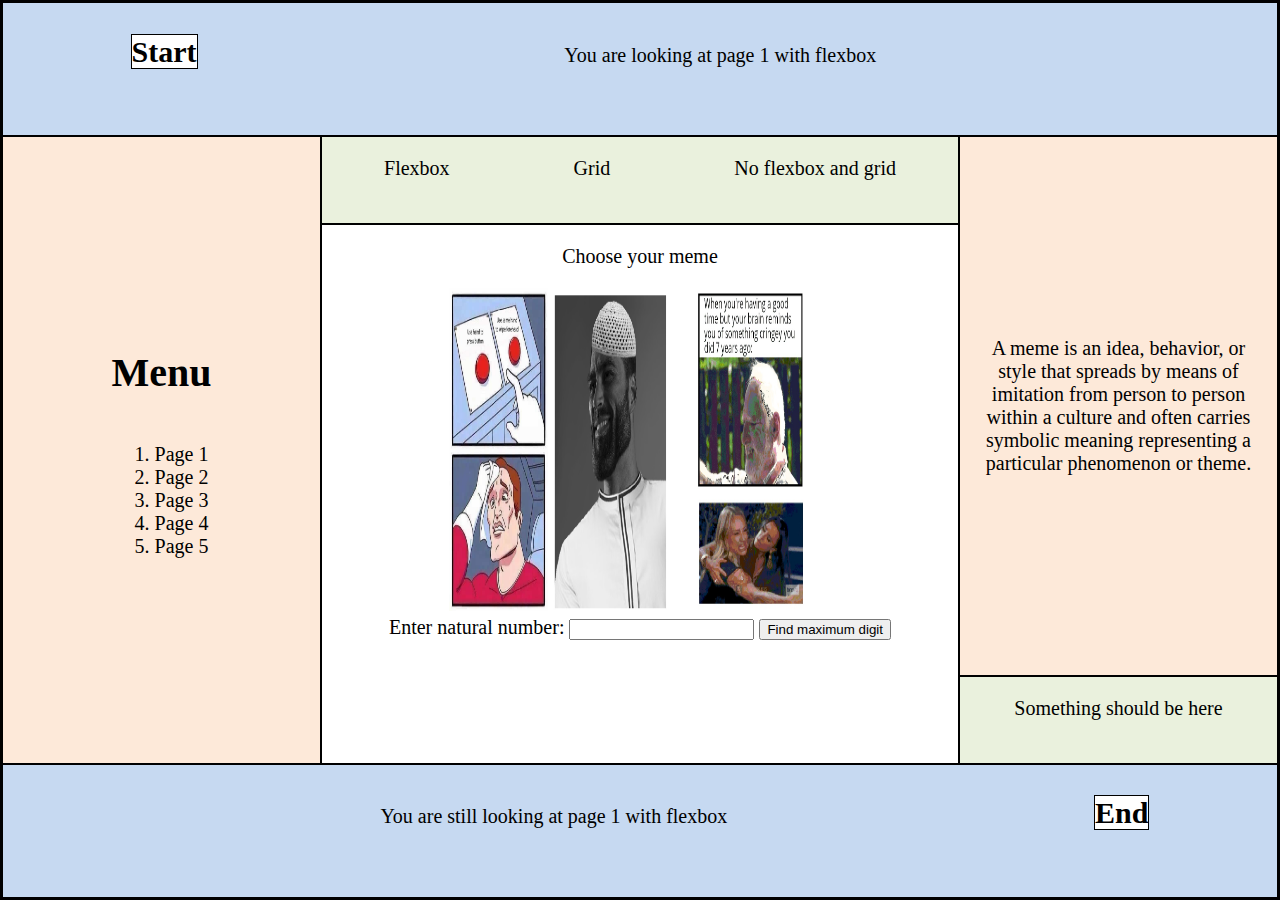
==== index.html @ 75874ac4 "addindex" ====
<!DOCTYPE html>
<html lang = "en">
    <head>
        <meta charset="UTF-8">
        <meta name="viewport" content="width=device-width, initial-scale=1.0">
        <title>Lab5</title>
        <link rel="stylesheet" href="styles.css">
        <link rel="stylesheet" href="flexbox.css">
    </head>
    <body onload = "getCookie()">
        <div class ="flex_container1">
            <div class="block1">
                <p><h2 style="margin-right: 36%;">Start</h2>You are looking at page 1 with flexbox</p>
            </div>
            <div class="block2">
                <h1><strong>Menu</strong></h1>
                <ol>
                    <li>Page 1</li>
                    <li>Page 2</li>
                    <li>Page 3</li>
                    <li>Page 4</li>
                    <li>Page 5</li>
                </ol>
            </div>
            <div class ="flex_container2">
                <div class="block3">
                    <ul class ="examples">
                        <li>Flexbox</li>
                        <li>Grid</li>
                        <li>No flexbox and grid</li>
                    </ul>
                </div>
                <div class="block5">
                    <p>Choose your meme</p>
                    <img src="images\memes.jpg" alt="meme" width = "60%" height="60%">
                    <form id="numberForm" onkeydown="ifenter(event)">
                        <label for="number">Enter natural number:</label>
                        <input type="number" id="number" name="number" min = 1>
                        <button type="button" onclick="findMaxDigit()">Find maximum digit</button>
                    </form>
                </div>
            </div>
            <div class ="flex_container3">
                <div class="block4">
                    <p>A meme is an idea, 
                        behavior, or style that spreads by means of imitation from person to person within a culture and 
                        often carries symbolic meaning representing a particular phenomenon or theme.</p>
                </div>
                <div class="block6">
                    <p>Something should be here</p>
                </div>
            </div>
            <div class="block1" style="text-align: right;">
                <p>You are still looking at page 1 with flexbox<h2 style = "margin-left: 36%;">End</h2></p>
            </div>
        </div>
        <script src = "script.js"></script>
    </body>
</html>
---- styles.css ----
html, body {
    margin: 0;
    padding: 0;
    height: 100%;
    border: solid 1px;
    box-sizing: border-box;
}
p{
    margin-left: 5%;
    margin-right: 5%;
}
.block1>h2{
    background-color: white;
    border:solid 1px;
    color:black;
    width:5ch;
    display: inline;
}
.block1>p{
    margin-left: 0;
    margin-right: 0;
    display: inline;
}
.block1 {
    background-color: #C6D9F1; 
    color: #000000;
    border: solid 1px;
    font-size: 20px;
    padding-top: 2.5%;
    padding-left: 10%;
    padding-right: 10%;
    box-sizing: border-box;
}
.block2 {
    background-color: #FDE9D9; 
    color: #000000;
    border: solid 1px;
    font-size: 20px;
    display: flex;
    flex-direction: column;
    align-items: center;
    box-sizing: border-box;
}
.block3 {
    background-color:#EAF1DD; 
    color: #000000;
    border: solid 1px;
    font-size: 20px; 
    text-align: center;
    box-sizing: border-box;
}
.block4 {
    background-color: #FDE9D9; 
    color: #000000;
    border: solid 1px;
    font-size: 20px; 
    text-align: center;
    box-sizing: border-box;
}
.block5 {
    background-color: #ffffff; 
    color: #000000;
    border: solid 1px; 
    font-size: 20px; 
    text-align: center;
    box-sizing: border-box;
}
.block6 {
    background-color: #EAF1DD; 
    color: #000000;
    border: solid 1px; 
    font-size: 20px; 
    text-align: center;
    box-sizing: border-box;
}
---- flexbox.css ----
.flex_container1{
    display: flex;
    flex-wrap: wrap;
    height: 100%;
    align-content: flex-start;
}
.flex_container2{
    flex: 50%;
    display: flex;
    flex-direction: column;
}
@media (min-height: 400px) {
    .block2 {
      height: 70%;
    }
  }
.flex_container3{
    flex:25%;
    display: flex;
    flex-direction: column;
}

.block1{
    flex:100%;
    height: 15%;
}
.block2{
    flex:25%;
    display: flex;
    justify-content: center;
}
.block3{
    flex:14%;
}
.block4{
    flex:86%;
    display: flex;
    align-items: center;
}
.block5{
    flex:86%;
}
.block6{
    flex:14%;
}
.examples li{
    display: inline;
}
.examples{
    padding: 0;
    display: flex;
    justify-content: space-around;
}
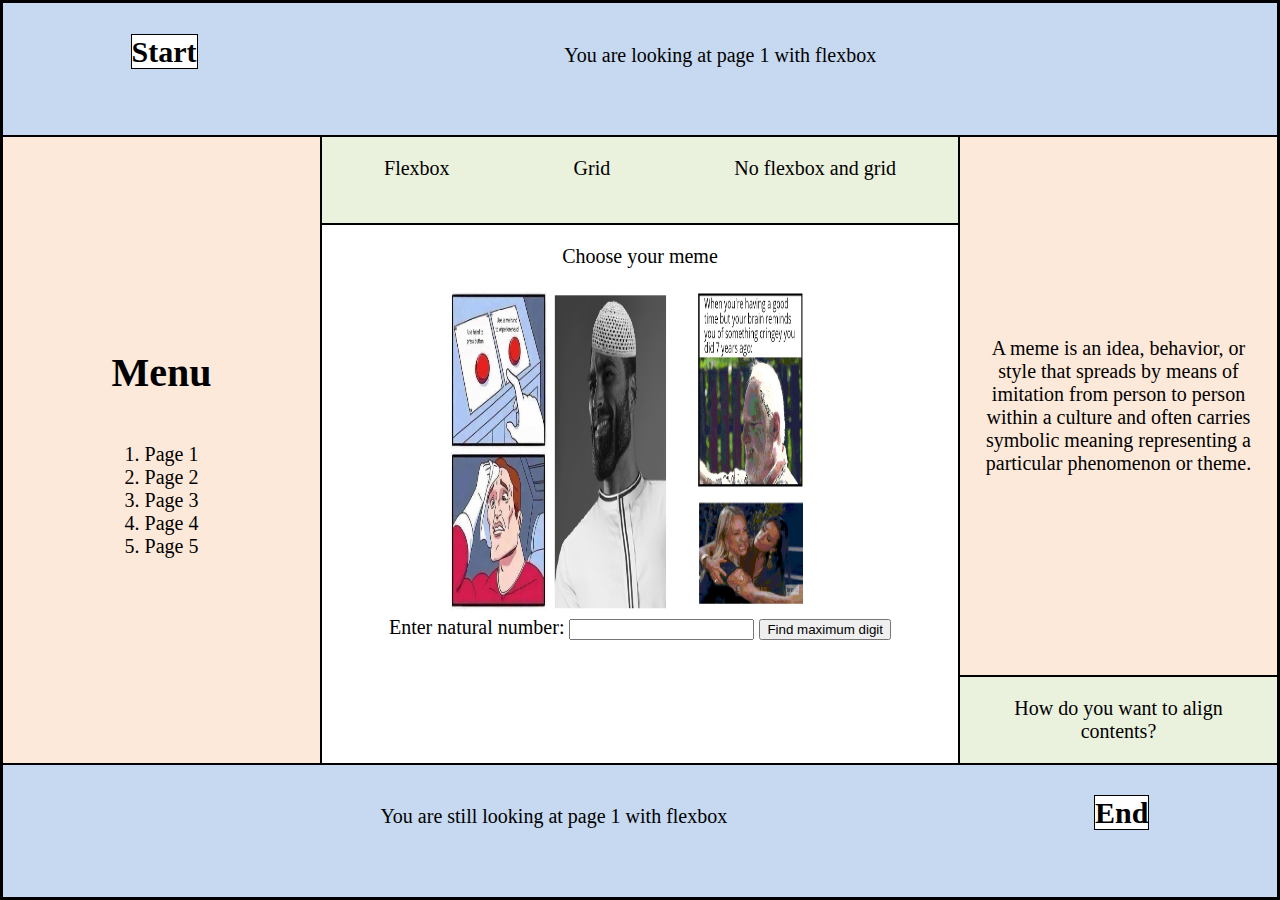
==== commit 1cf17ec9: "local_storage" ====
--- a/index.html
+++ b/index.html
@@ -12,7 +12,7 @@
             <div class="block1">
                 <p><h2 style="margin-right: 36%;">Start</h2>You are looking at page 1 with flexbox</p>
             </div>
-            <div class="block2">
+            <div class="block2" onmouseout="setAlign(this)">
                 <h1><strong>Menu</strong></h1>
                 <ol>
                     <li>Page 1</li>
@@ -30,24 +30,24 @@
                         <li>No flexbox and grid</li>
                     </ul>
                 </div>
-                <div class="block5">
+                <div class="block5" onmouseout="setAlign(this)">
                     <p>Choose your meme</p>
                     <img src="images\memes.jpg" alt="meme" width = "60%" height="60%">
                     <form id="numberForm" onkeydown="ifenter(event)">
                         <label for="number">Enter natural number:</label>
                         <input type="number" id="number" name="number" min = 1>
-                        <button type="button" onclick="findMaxDigit()">Find maximum digit</button>
+                        <button type="button" onclick="digits.findMaxDigit()">Find maximum digit</button>
                     </form>
                 </div>
             </div>
             <div class ="flex_container3">
-                <div class="block4">
+                <div class="block4" onmouseout="setAlign(this)">
                     <p>A meme is an idea, 
                         behavior, or style that spreads by means of imitation from person to person within a culture and 
                         often carries symbolic meaning representing a particular phenomenon or theme.</p>
                 </div>
                 <div class="block6">
-                    <p>Something should be here</p>
+                    <p>How do you want to align contents?</p>
                 </div>
             </div>
             <div class="block1" style="text-align: right;">
--- a/styles.css
+++ b/styles.css
@@ -36,10 +36,12 @@
     color: #000000;
     border: solid 1px;
     font-size: 20px;
-    display: flex;
-    flex-direction: column;
-    align-items: center;
+    text-align: center;
     box-sizing: border-box;
+}
+.block2>ol{
+    list-style-position: inside;
+    padding-left: 0;
 }
 .block3 {
     background-color:#EAF1DD; 
--- a/flexbox.css
+++ b/flexbox.css
@@ -27,6 +27,7 @@
 .block2{
     flex:25%;
     display: flex;
+    flex-direction: column;
     justify-content: center;
 }
 .block3{
@@ -35,7 +36,9 @@
 .block4{
     flex:86%;
     display: flex;
+    flex-direction: column;
     align-items: center;
+    justify-content: center;
 }
 .block5{
     flex:86%;
@@ -50,4 +53,7 @@
     padding: 0;
     display: flex;
     justify-content: space-around;
+}
+.block3>p{
+    margin-bottom: 0;
 }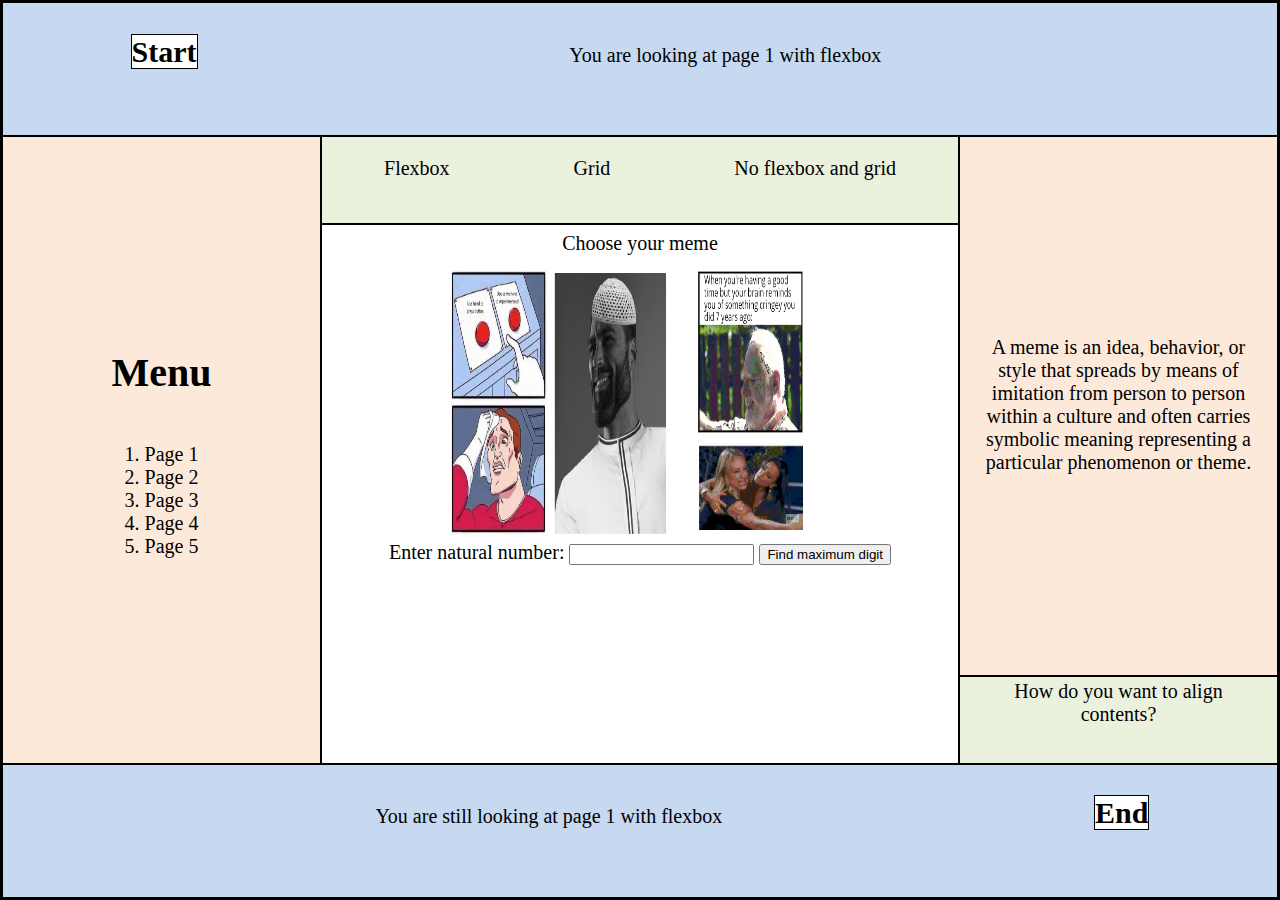
==== commit c192a38b: "list" ====
--- a/index.html
+++ b/index.html
@@ -10,9 +10,10 @@
     <body onload = "getCookie()">
         <div class ="flex_container1">
             <div class="block1">
-                <p><h2 style="margin-right: 36%;">Start</h2>You are looking at page 1 with flexbox</p>
+                <h2 style="margin-right: 36%;">Start</h2>
+                <p>You are looking at page 1 with flexbox</p>
             </div>
-            <div class="block2" onmouseout="setAlign(this)">
+            <div class="block2" onmouseout="setAlign(this)" onmouseup="list.setForm(this)">
                 <h1><strong>Menu</strong></h1>
                 <ol>
                     <li>Page 1</li>
@@ -30,18 +31,18 @@
                         <li>No flexbox and grid</li>
                     </ul>
                 </div>
-                <div class="block5" onmouseout="setAlign(this)">
+                <div class="block5" onmouseout="setAlign(this)" onmouseup="list.setForm(this)">
                     <p>Choose your meme</p>
-                    <img src="images\memes.jpg" alt="meme" width = "60%" height="60%">
+                    <img src="images\memes.jpg" alt="meme" width = "60%" height="50%">
                     <form id="numberForm" onkeydown="ifenter(event)">
                         <label for="number">Enter natural number:</label>
                         <input type="number" id="number" name="number" min = 1>
-                        <button type="button" onclick="digits.findMaxDigit()">Find maximum digit</button>
+                        <button type="button" onclick="findMaxDigit()">Find maximum digit</button>
                     </form>
                 </div>
             </div>
             <div class ="flex_container3">
-                <div class="block4" onmouseout="setAlign(this)">
+                <div class="block4" onmouseout="setAlign(this)" onmouseup="list.setForm(this)">
                     <p>A meme is an idea, 
                         behavior, or style that spreads by means of imitation from person to person within a culture and 
                         often carries symbolic meaning representing a particular phenomenon or theme.</p>
@@ -51,7 +52,8 @@
                 </div>
             </div>
             <div class="block1" style="text-align: right;">
-                <p>You are still looking at page 1 with flexbox<h2 style = "margin-left: 36%;">End</h2></p>
+                <p>You are still looking at page 1 with flexbox</p>
+                <h2 style = "margin-left: 36%;">End</h2>
             </div>
         </div>
         <script src = "script.js"></script>
--- a/styles.css
+++ b/styles.css
@@ -8,6 +8,8 @@
 p{
     margin-left: 5%;
     margin-right: 5%;
+    margin-top: 1%;
+    margin-bottom: 2%;
 }
 .block1>h2{
     background-color: white;
--- a/flexbox.css
+++ b/flexbox.css
@@ -56,4 +56,18 @@
 }
 .block3>p{
     margin-bottom: 0;
+}
+#outputList {
+    padding: 0;
+    display: flex;
+    flex-wrap: wrap;
+    justify-content: flex-start;
+}
+#outputList li {
+    display: inline;
+    margin-left: 10px;
+}
+h4{
+    margin-bottom: 0;
+    margin-top: 2px;
 }